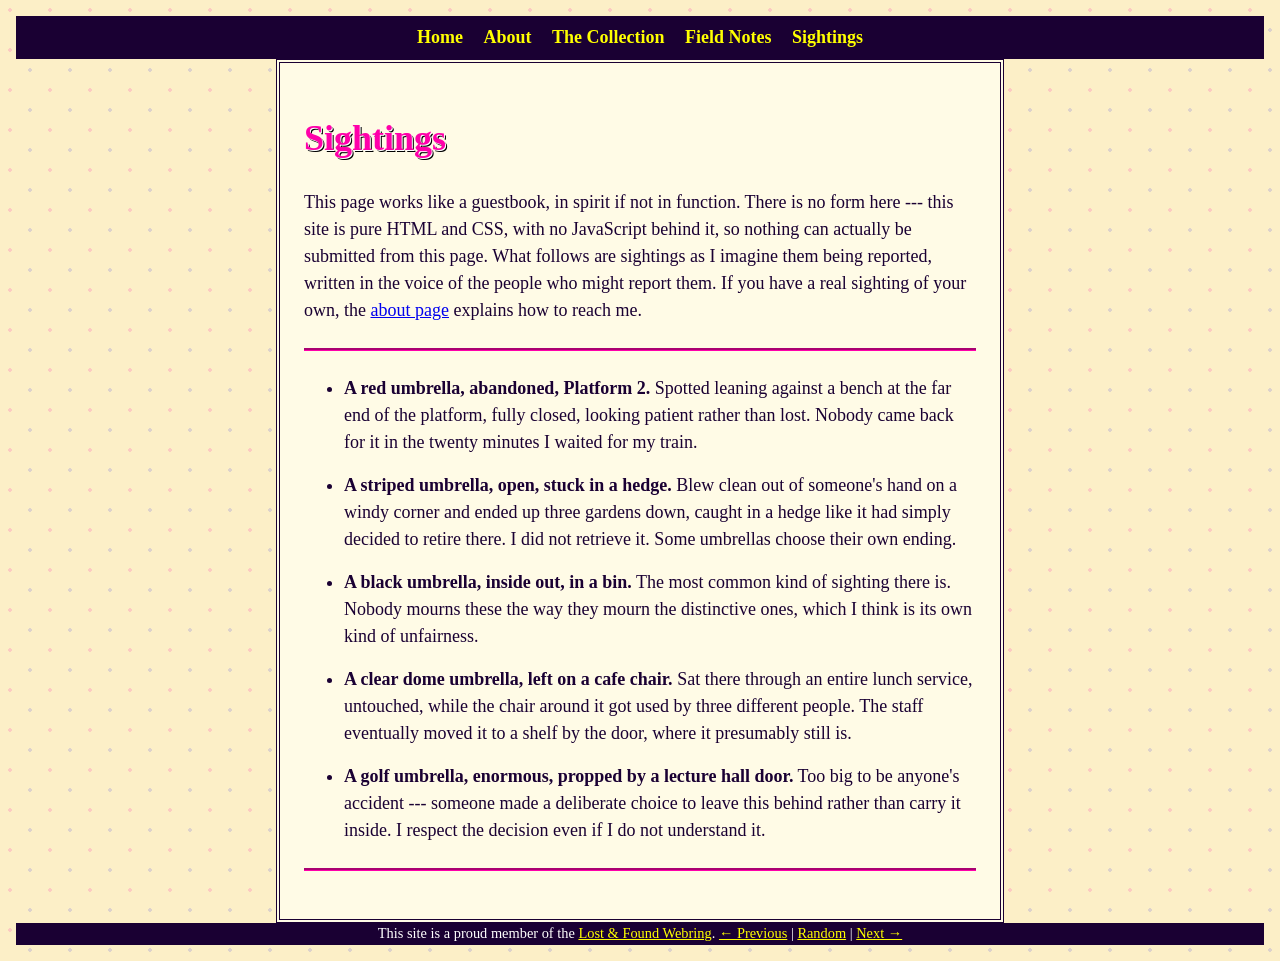
==== sightings.html @ 20e9d6eb "Add Sightings page: guestbook-style log, written up (no form, no JS) Co-Authored-By: Claude Sonnet 5" ====
<!doctype html>
<html lang="en-AU">
  <head>
    <meta charset="UTF-8" />
    <meta name="viewport" content="width=device-width, initial-scale=1.0" />
    <title>Sightings -- A Shrine to Lost Umbrellas</title>
    <meta
      name="description"
      content="A guestbook-style log of umbrella sightings, written up the way visitors described them."
    />

    <meta property="og:type" content="website" />
    <meta property="og:image" content="./card.png" />
    <meta name="twitter:card" content="summary_large_image" />

    <link rel="stylesheet" href="./styles.css" />
  </head>
  <body>
    <div class="page-frame">
      <header>
        <nav aria-label="Primary">
          <a href="./">Home</a>
          <a href="./about.html">About</a>
          <a href="./collection.html">The Collection</a>
          <a href="./field-notes.html">Field Notes</a>
          <a href="./sightings.html">Sightings</a>
        </nav>
      </header>
      <main>
        <h1>Sightings</h1>

        <p>
          This page works like a guestbook, in spirit if not in function.
          There is no form here --- this site is pure HTML and CSS, with no
          JavaScript behind it, so nothing can actually be submitted from
          this page. What follows are sightings as I imagine them being
          reported, written in the voice of the people who might report
          them. If you have a real sighting of your own, the
          <a href="./about.html">about page</a> explains how to reach me.
        </p>

        <hr />

        <ul class="sightings">
          <li>
            <strong>A red umbrella, abandoned, Platform 2.</strong>
            Spotted leaning against a bench at the far end of the platform,
            fully closed, looking patient rather than lost. Nobody came back
            for it in the twenty minutes I waited for my train.
          </li>
          <li>
            <strong>A striped umbrella, open, stuck in a hedge.</strong>
            Blew clean out of someone's hand on a windy corner and ended up
            three gardens down, caught in a hedge like it had simply decided
            to retire there. I did not retrieve it. Some umbrellas choose
            their own ending.
          </li>
          <li>
            <strong>A black umbrella, inside out, in a bin.</strong>
            The most common kind of sighting there is. Nobody mourns these
            the way they mourn the distinctive ones, which I think is its
            own kind of unfairness.
          </li>
          <li>
            <strong>A clear dome umbrella, left on a cafe chair.</strong>
            Sat there through an entire lunch service, untouched, while the
            chair around it got used by three different people. The staff
            eventually moved it to a shelf by the door, where it presumably
            still is.
          </li>
          <li>
            <strong>A golf umbrella, enormous, propped by a lecture hall door.</strong>
            Too big to be anyone's accident --- someone made a deliberate
            choice to leave this behind rather than carry it inside. I
            respect the decision even if I do not understand it.
          </li>
        </ul>

        <hr />
      </main>
      <footer class="webring">
        <p>
          This site is a proud member of the
          <a href="https://en.wikipedia.org/wiki/Webring">Lost &amp; Found Webring</a>.
          <a href="./">&larr; Previous</a> | <a href="./">Random</a> |
          <a href="./">Next &rarr;</a>
        </p>
      </footer>
    </div>
  </body>
</html>
---- styles.css ----
/* A Shrine to Lost Umbrellas --- styled like it's 1998. */

:root {
  --ink: #1a0033;
  --paper: #fffbe6;
  --link: #0000ee;
  --visited: #800080;
  --accent: #ff00aa;
}

body {
  margin: 0;
  padding: 1rem;
  font-family: "Times New Roman", Times, serif;
  font-size: 18px;
  line-height: 1.5;
  color: var(--ink);
  background-color: #fcefc7;
  background-image:
    radial-gradient(circle at 10px 10px, rgba(255, 0, 170, 0.15) 2px, transparent 2px),
    radial-gradient(circle at 30px 30px, rgba(0, 0, 238, 0.12) 2px, transparent 2px);
  background-size: 40px 40px;
}

h1,
h2,
h3 {
  font-family: "Comic Sans MS", "Comic Sans", "Chalkboard SE", cursive;
  color: var(--accent);
  text-shadow: 1px 1px 0 #fff, 2px 2px 0 #000;
}

main {
  max-width: 42rem;
  margin: 0 auto;
  background-color: var(--paper);
  border: 4px double var(--ink);
  padding: 1.5rem;
}

a {
  color: var(--link);
}

a:visited {
  color: var(--visited);
}

a:focus-visible {
  outline: 3px solid var(--accent);
  outline-offset: 2px;
}

hr {
  border: none;
  border-top: 3px groove var(--accent);
  margin: 1.5rem 0;
}

/* Site chrome: table-style centred layout */
.page-frame {
  display: table;
  width: 100%;
  border-collapse: collapse;
}

header,
footer {
  display: table-row;
}

header > *,
footer > * {
  display: table-cell;
  text-align: center;
}

nav[aria-label="Primary"] {
  background-color: var(--ink);
  padding: 0.5rem;
}

nav[aria-label="Primary"] a {
  color: #ffff00;
  font-weight: bold;
  margin: 0 0.5rem;
  text-decoration: none;
}

nav[aria-label="Primary"] a:visited {
  color: #ffff66;
}

/* "Under construction" banner */
.under-construction {
  display: block;
  width: fit-content;
  margin: 1rem auto;
  padding: 0.5rem 1rem;
  background: repeating-linear-gradient(
    45deg,
    #ffcc00,
    #ffcc00 10px,
    #000 10px,
    #000 20px
  );
  color: #000;
  font-weight: bold;
  font-family: "Comic Sans MS", cursive;
  text-align: center;
  border: 3px solid #000;
}

/* CSS-only marquee: scrolling banner text, off under reduced motion */
.marquee {
  overflow: hidden;
  white-space: nowrap;
  border: 2px dashed var(--accent);
  padding: 0.5rem 0;
  background: #000;
}

.marquee span {
  display: inline-block;
  padding-left: 100%;
  color: #0f0;
  font-family: "Courier New", monospace;
  animation: scroll-left 14s linear infinite;
}

@keyframes scroll-left {
  from {
    transform: translateX(0);
  }
  to {
    transform: translateX(-100%);
  }
}

@media (prefers-reduced-motion: reduce) {
  .marquee span {
    animation: none;
    padding-left: 0;
  }
}

/* Hit counter look */
.hit-counter {
  display: inline-block;
  font-family: "Courier New", monospace;
  background: #000;
  color: #0f0;
  padding: 0.25rem 0.5rem;
  letter-spacing: 0.2em;
  border: 2px inset #666;
}

/* Webring footer */
.webring {
  font-size: 0.9rem;
  background: var(--ink);
  color: #fff;
  padding: 0.75rem;
}

.webring a {
  color: #ffff00;
}

.webring a:visited {
  color: #ffff66;
}

ul.sightings li {
  margin-bottom: 1rem;
}

@media (max-width: 420px) {
  body {
    padding: 0.5rem;
  }

  main {
    padding: 1rem;
  }

  nav[aria-label="Primary"] a {
    display: inline-block;
    margin: 0.25rem;
  }
}
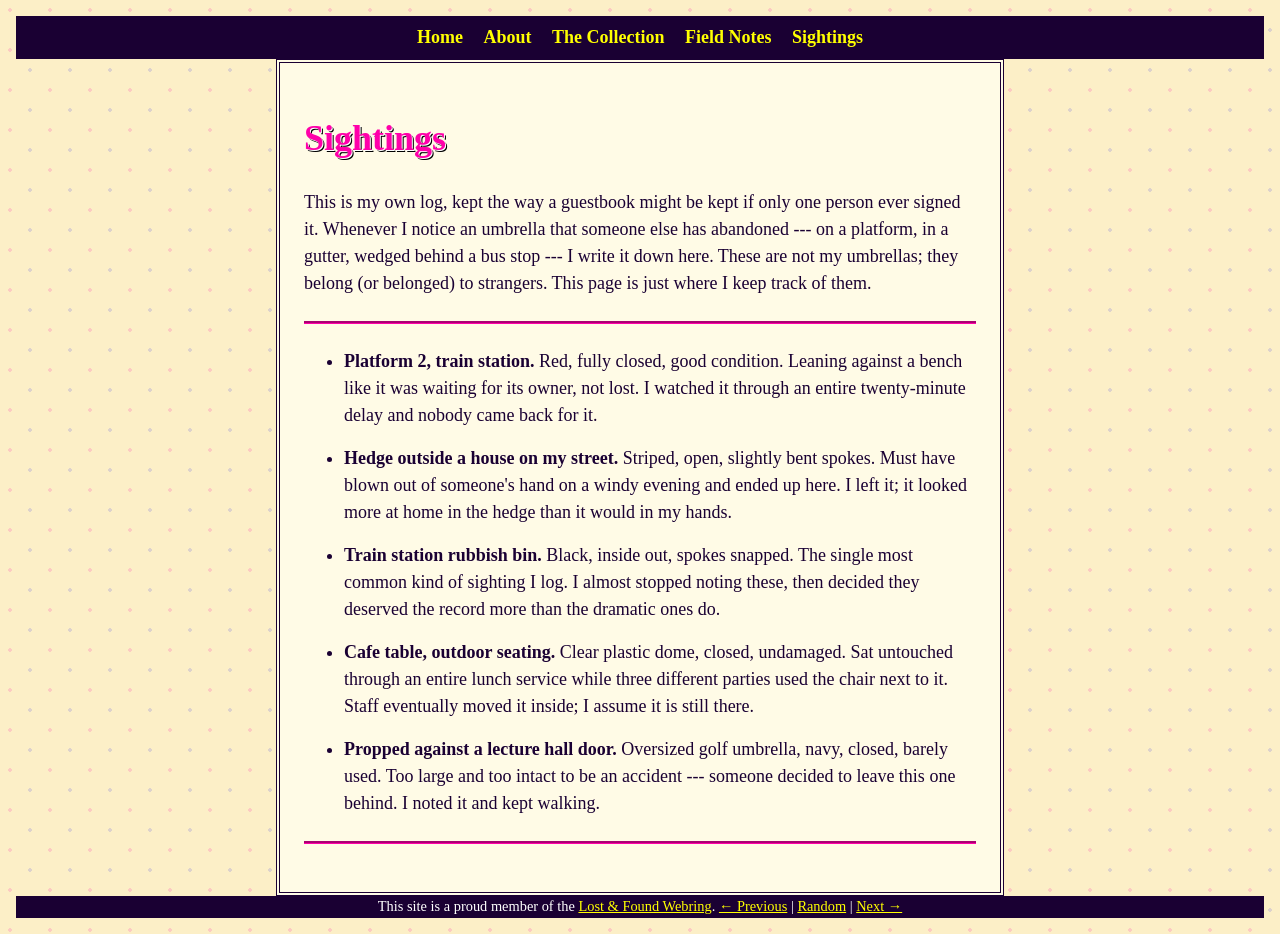
==== commit a2dfce21: "Correction: sightings is my own log of umbrellas I've seen, not invented visitor posts Add harness r" ====
--- a/sightings.html
+++ b/sightings.html
@@ -6,7 +6,7 @@
     <title>Sightings -- A Shrine to Lost Umbrellas</title>
     <meta
       name="description"
-      content="A guestbook-style log of umbrella sightings, written up the way visitors described them."
+      content="My own running log of umbrellas I've seen abandoned around town -- not mine, but still worth noting."
     />
 
     <meta property="og:type" content="website" />
@@ -30,49 +30,47 @@
         <h1>Sightings</h1>
 
         <p>
-          This page works like a guestbook, in spirit if not in function.
-          There is no form here --- this site is pure HTML and CSS, with no
-          JavaScript behind it, so nothing can actually be submitted from
-          this page. What follows are sightings as I imagine them being
-          reported, written in the voice of the people who might report
-          them. If you have a real sighting of your own, the
-          <a href="./about.html">about page</a> explains how to reach me.
+          This is my own log, kept the way a guestbook might be kept if only
+          one person ever signed it. Whenever I notice an umbrella that
+          someone else has abandoned --- on a platform, in a gutter, wedged
+          behind a bus stop --- I write it down here. These are not my
+          umbrellas; they belong (or belonged) to strangers. This page is
+          just where I keep track of them.
         </p>
 
         <hr />
 
         <ul class="sightings">
           <li>
-            <strong>A red umbrella, abandoned, Platform 2.</strong>
-            Spotted leaning against a bench at the far end of the platform,
-            fully closed, looking patient rather than lost. Nobody came back
-            for it in the twenty minutes I waited for my train.
+            <strong>Platform 2, train station.</strong>
+            Red, fully closed, good condition. Leaning against a bench like
+            it was waiting for its owner, not lost. I watched it through an
+            entire twenty-minute delay and nobody came back for it.
           </li>
           <li>
-            <strong>A striped umbrella, open, stuck in a hedge.</strong>
-            Blew clean out of someone's hand on a windy corner and ended up
-            three gardens down, caught in a hedge like it had simply decided
-            to retire there. I did not retrieve it. Some umbrellas choose
-            their own ending.
+            <strong>Hedge outside a house on my street.</strong>
+            Striped, open, slightly bent spokes. Must have blown out of
+            someone's hand on a windy evening and ended up here. I left it;
+            it looked more at home in the hedge than it would in my hands.
           </li>
           <li>
-            <strong>A black umbrella, inside out, in a bin.</strong>
-            The most common kind of sighting there is. Nobody mourns these
-            the way they mourn the distinctive ones, which I think is its
-            own kind of unfairness.
+            <strong>Train station rubbish bin.</strong>
+            Black, inside out, spokes snapped. The single most common kind
+            of sighting I log. I almost stopped noting these, then decided
+            they deserved the record more than the dramatic ones do.
           </li>
           <li>
-            <strong>A clear dome umbrella, left on a cafe chair.</strong>
-            Sat there through an entire lunch service, untouched, while the
-            chair around it got used by three different people. The staff
-            eventually moved it to a shelf by the door, where it presumably
-            still is.
+            <strong>Cafe table, outdoor seating.</strong>
+            Clear plastic dome, closed, undamaged. Sat untouched through an
+            entire lunch service while three different parties used the
+            chair next to it. Staff eventually moved it inside; I assume it
+            is still there.
           </li>
           <li>
-            <strong>A golf umbrella, enormous, propped by a lecture hall door.</strong>
-            Too big to be anyone's accident --- someone made a deliberate
-            choice to leave this behind rather than carry it inside. I
-            respect the decision even if I do not understand it.
+            <strong>Propped against a lecture hall door.</strong>
+            Oversized golf umbrella, navy, closed, barely used. Too large
+            and too intact to be an accident --- someone decided to leave
+            this one behind. I noted it and kept walking.
           </li>
         </ul>
 
--- a/styles.css
+++ b/styles.css
@@ -60,6 +60,7 @@
 /* Site chrome: table-style centred layout */
 .page-frame {
   display: table;
+  table-layout: fixed;
   width: 100%;
   border-collapse: collapse;
 }
